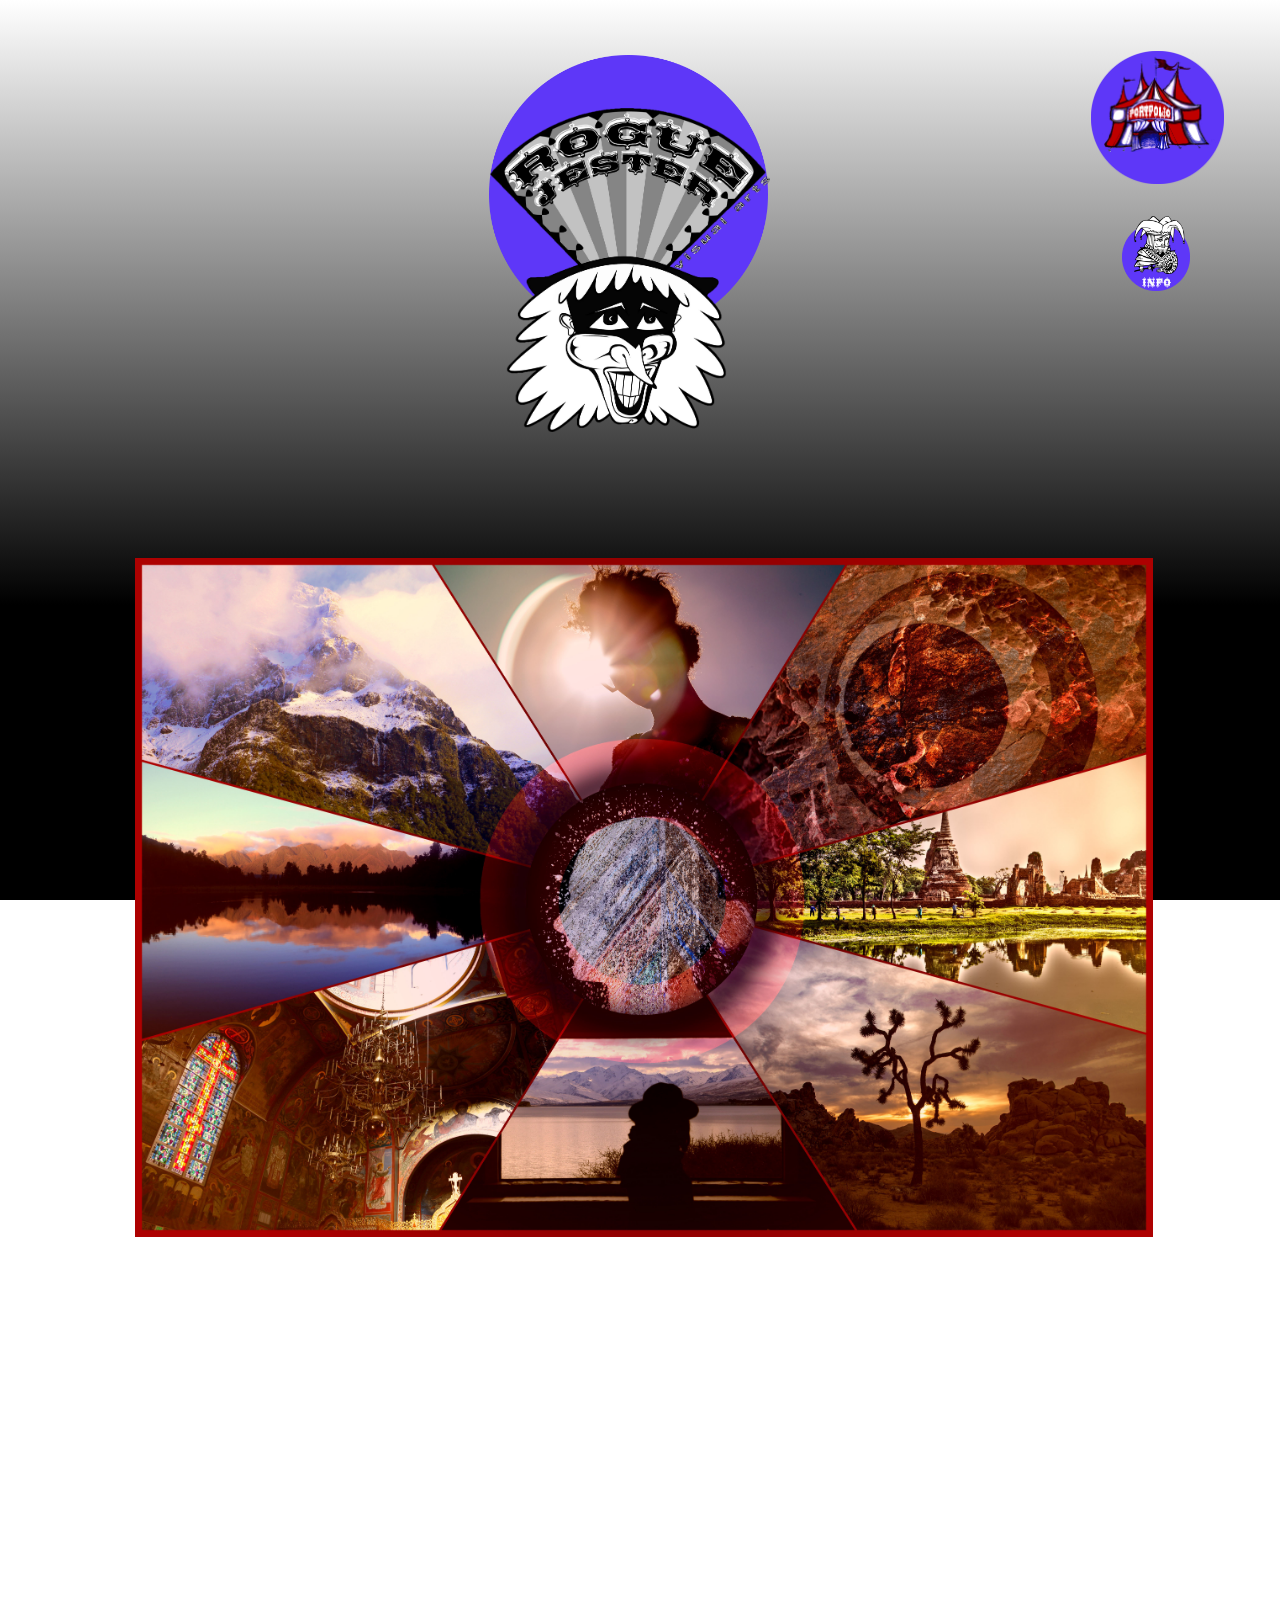
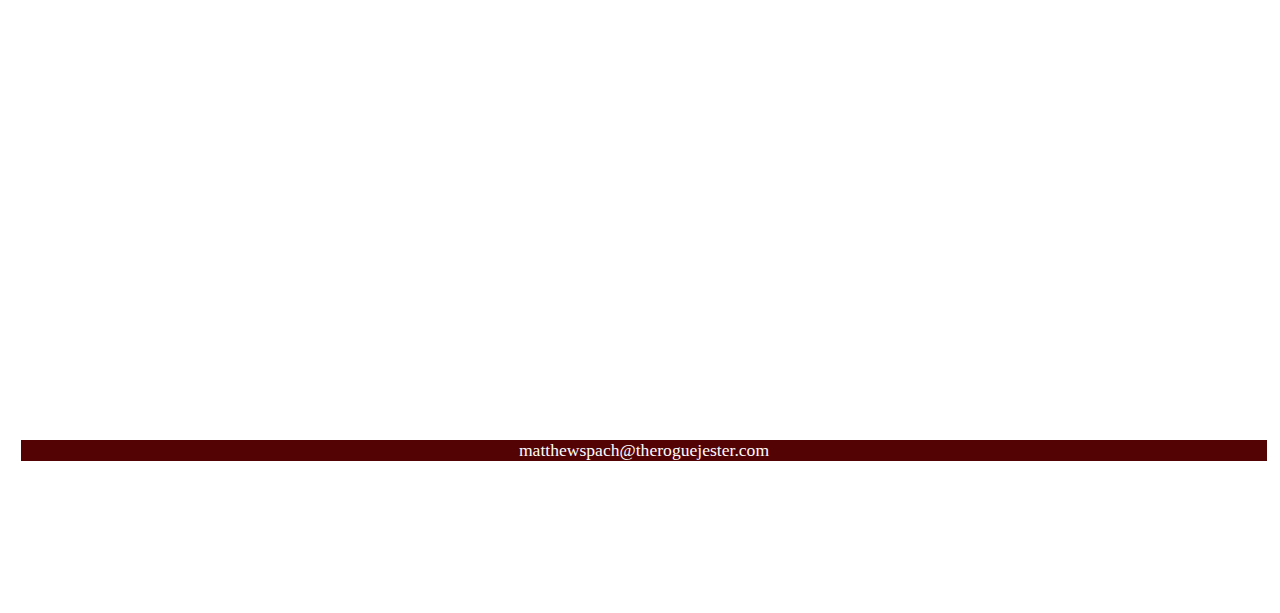
==== index.html @ 05976e5c "first commit" ====
<!doctype html>

<html>

<title> The Rogue Jester - Visual Arts by Matthew Spach </title>

<head>


<meta charset="UTF-8">
<link href="StyleSite1.css" rel="stylesheet" type="text/css">

<img src="Images/Layer_0.png" alt="" class="rjbw" />
</html>
<a href="portfolio.html"><img src="Images/Portfolio.png" alt="" class="portfolio" /></a><a href="info.html"><img src="Images/Layer_3.png" alt="" width="352" height="403" class="kinginfo"/></a>
<html>

<!--The following script tag downloads a font from the Adobe Edge Web Fonts server for use within the web page. We recommend that you do not modify it.--><script>var __adobewebfontsappname__="dreamweaver"</script><script src="http://use.edgefonts.net/supermercado-one:n4:default.js" type="text/javascript"></script>


</head>

<body class="bodywhole">
<a href="portfolio.html"><img src="Images/Website Home New.jpg" alt="Click to enter Portfolio" width="4842" height="3228" class="homeimage"/></a>

<div class="videocontainer"><iframe src="https://www.youtube.com/embed/3R__Go3u1LI?rel=0&amp;showinfo=0" width="1920" height="1080" frameborder="0" class="video1" allowfullscreen></iframe></div>

</body>

<footer class="foot">
  matthewspach@theroguejester.com
</footer>

</html>
---- StyleSite1.css ----
@charset "UTF-8";
.homeimage {
	width: 80%;
	height: 97%;
	margin-left: 10%;
}
.foot {
	text-align: center;
	font-size: 1.1em;
	;
	;
	font-weight: 400;
	color: #FCFCFC;
	font-family: supermercado-one;
	font-style: normal;
	margin-top: 5%;
	margin-bottom: 12%;
	background-color: #530304;
	margin-left: 1%;
	margin-right: 1%;
}
.rjbw {
	width: 22%;
	height: 0%;
	float: left;
	margin-left: 32%;
	margin-bottom: 4%;
	margin-top: 2%;
	background-image: url(Images/Home.png);
	padding-left: 75px;
	padding-right: 75px;
	padding-bottom: 75px;
	padding-top: 75px;
	background-size: 65% auto;
	background-repeat: no-repeat;
	background-position: 49% 11%;
	-webkit-transition: all 1s ease-in-out 0s;
	-o-transition: all 1s ease-in-out 0s;
	transition: all 1s ease-in-out 0s;
}
.rjbw:hover {
	background-position: 49% 78%;
}
.navhome {
	font-family: supermercado-one;
	font-style: normal;
	font-weight: 400;
	font-size: 5em;
	margin-right: 0%;
	background-color: #605F5F;
	float: left;
}
.bodywhole {
	background-position: 0% 0%;
	background-size: cover;
	background-repeat: no-repeat;
	background-attachment: fixed;
	background-image: -webkit-linear-gradient(90deg,rgba(0,0,0,1.00) 32.80%,rgba(255,255,255,1.00) 100%);
	background-image: -moz-linear-gradient(90deg,rgba(0,0,0,1.00) 32.80%,rgba(255,255,255,1.00) 100%);
	background-image: -o-linear-gradient(90deg,rgba(0,0,0,1.00) 32.80%,rgba(255,255,255,1.00) 100%);
	background-image: linear-gradient(0deg,rgba(0,0,0,1.00) 32.80%,rgba(255,255,255,1.00) 100%);
	max-width: 2000px;
	margin-right: 0px;
	min-width: 280px;
}
.portfolio {
	float: right;
	padding-top: 3%;
	padding-left: 5%;
	padding-bottom: 4%;
	padding-right: 5%;
	background-image: url(Images/Layer_2.png);
	background-repeat: no-repeat;
	background-size: 55% auto;
	background-position: 48% 70%;
	width: 9%;
	-webkit-transition: all 1s ease-in-out 0s;
	-o-transition: all 1s ease-in-out 0s;
	transition: all 1s ease-in-out 0s;
}
.portfolio:hover {
	width: 15%;
	height: inherit;
	background-position: 47% 50%;
}
.kinginfo {
	float: right;
	width: 4%;
	padding-top: 0%;
	padding-right: 2%;
	padding-bottom: 5%;
	padding-left: 2%;
	height: auto;
	background-image: url(Images/INFO.png);
	background-repeat: no-repeat;
	background-size: 67% auto;
	background-position: 41% 13%;
	-webkit-transition: all 1s ease-in-out 0s;
	-o-transition: all 1s ease-in-out 0s;
	transition: all 1s ease-in-out 0s;
	margin-top: 1%;
	margin-left: 4%;
	margin-right: 5.5%;
}
.kinginfo:hover {
	width: 10%;
	background-position: 35% 65%;
}
.photo1 {
	width: 80%;
	height: auto;
	margin-left: 10%;
}
.photo2 {
	width: 51.3%;
	height: auto;
	margin-left: 10%;
	float: left;
	padding-top: 0px;
	margin-top: 10px;
}
.photo3 {
	height: auto;
	width: 27.3%;
	margin-left: 1%;
	margin-top: 10px;
}
.photo4 {
	height: auto;
	width: 54.6%;
	margin-top: 10px;
	margin-left: 1%;
	margin-right: 0%;
}
.photo5 {
	height: auto;
	width: 24.3%;
	margin-top: 10px;
	margin-left: 10%;
	float: left;
}
.photo6 {
	height: auto;
	width: 54.4%;
	margin-top: 10px;
	margin-left: 10%;
}
.photo7 {
	height: auto;
	width: 24.3%;
	margin-left: 1%;
	margin-top: 10px;
	margin-right: 0%;
}
.photo8 {
	height: auto;
	width: 70
.%;
	margin-top: 10px;
	margin-left: 15%;
	width: 70%;
}
.photo10 {
	height: auto;
	width: 39%;
	margin-left: 10%;
	margin-top: 10px;
}
.photo11 {
	height: auto;
	width: 39%;
	margin-left: 1%;
}
.photo13 {
	height: auto;
	width: 39%;
	margin-left: 1%;
	margin-top: 10px;
}
.photo14 {
	margin-left: 10%;
	margin-top: 10px;
	height: auto;
	width: 79.5%;
}
.photo15 {
	height: auto;
	width: 21.2%;
	margin-left: 10%;
	margin-top: 10px;
}
.photo16 {
	margin-top: 10px;
	margin-left: 1%;
	height: auto;
	width: 57%;
}
.photo18 {
	height: auto;
	width: 80%;
	margin-top: 10px;
	margin-left: 10%;
}
.photo19 {
	margin-top: 10px;
	margin-left: 10%;
	height: auto;
	width: 39.3%;
}
.photo20 {
	height: auto;
	width: 39.3%;
	margin-left: 1%;
	margin-top: 10px;
}
.photo22 {
	margin-top: 10px;
	margin-left: 10%;
	height: auto;
	width: 39%;
}
.photo24 {
	margin-top: 10px;
	margin-left: 10%;
	height: auto;
	width: 80%;
}
.photo25 {
	margin-left: 10%;
	margin-top: 10px;
	width: 39%;
	height: auto;
}
.photo26 {
	margin-left: 1%;
	width: 39%;
	height: auto;
}
.photo35 {
	margin-top: 10px;
	margin-left: 15%;
	height: auto;
	width: 70%;
}
.photo36 {
	height: auto;
	width: 70%;
	margin-top: 10px;
	margin-left: 15%;
}
.video1 {
	visibility: visible;
}
.videocontainer {
	position: relative;
	padding-top: 10px;
	overflow-x: hidden;
	overflow-y: hidden;
	padding-bottom: 56.25%;
	margin-right: 10%;
	margin-left: 10%;
	max-width: 1280px;
	margin-top: 10px;
	max-height: 720px;
}
.videocontainer iframe {
	position: absolute;
	width: 100%;
	height: 100%;
}

@media (min-width:700px) and (max-width:1550px){
}

@media (min-width: 1550px){
.kinginfo {
	float: right;
	width: 5%;
	padding-right: 2%;
	padding-bottom: 7%;
	padding-left: 2%;
	height: auto;
	background-image: url(Images/INFO.png);
	background-repeat: no-repeat;
	background-size: 62% auto;
	background-position: 41% 28%;
	-webkit-transition: all 1s ease-in-out 0s;
	-o-transition: all 1s ease-in-out 0s;
	transition: all 1s ease-in-out 0s;
	margin-left: 13%;
	margin-top: -1px;
}
.rjbw:hover {
	background-position: 49% 85%;
}
.kinginfo:hover {
	width: 10%;
	background-position: 40% 48%;
}
}

@media (max-width:700px){
.rjbw {
	width: 25%;
	background-image: url(Images/Home.png);
	background-size: 78% auto;
	background-repeat: no-repeat;
	background-position: 54% 11%;
	-webkit-transition: all 1s ease-in-out 0s;
	-o-transition: all 1s ease-in-out 0s;
	transition: all 1s ease-in-out 0s;
	padding-top: 10%;
	padding-left: 6%;
	padding-right: 5%;
	padding-bottom: 10%;
	height: auto;
	margin-left: 0px;
	margin-top: 0px;
	margin-right: 0px;
}
.rjbw:hover {
	background-position: 54% 78%;
}
.portfolio {
	float: left;
	padding-top: 10%;
	padding-left: 4%;
	padding-bottom: 10%;
	padding-right: 4%;
	background-image: url(Images/Layer_2.png);
	background-repeat: no-repeat;
	background-size: 61% auto;
	background-position: 46% 60%;
	width: 20%;
	-webkit-transition: all 1s ease-in-out 0s;
	-o-transition: all 1s ease-in-out 0s;
	transition: all 1s ease-in-out 0s;
	height: auto;
	margin-left: 0px;
	margin-top: 0px;
	margin-right: -5%;
	margin-bottom: 0px;
	min-width: 0px;
	right: auto;
}
.portfolio:hover {
	width: 24%;
	height: auto;
	background-position: 45% 50%;
}
.kinginfo {
	float: left;
	width: 9%;
	padding-top: 15%;
	padding-right: 5%;
	padding-bottom: 10%;
	padding-left: 3%;
	height: auto;
	background-image: url(Images/INFO.png);
	background-repeat: no-repeat;
	background-size: 60% auto;
	background-position: 28% 68%;
	-webkit-transition: all 1s ease-in-out 0s;
	-o-transition: all 1s ease-in-out 0s;
	transition: all 1s ease-in-out 0s;
}
.kinginfo:hover {
	width: 12%;
	background-position: 30% 66%;
	padding-top: 11%;
}
.foot {
	text-align: center;
	font-size: 0.8em;
	;
	;
	font-weight: 400;
	color: #FCFCFC;
	font-family: supermercado-one;
	font-style: normal;
	margin-top: 5%;
	margin-bottom: 12%;
	background-color: #530304;
}
.relax {
	font-size: small;
}
}
.infoimage {
	width: 70%;
	height: auto;
	margin-left: 15%;
	float: left;
	margin-right: 15%;
}
.bodytext {
	font-family: supermercado-one;
	font-size: large;
	font-style: normal;
	font-weight: 400;
	border: medium solid #AB0510;
	width: 90%;
	height: auto;
	margin-bottom: 3%;
	padding-left: 11px;
	margin-top: 10px;
	clear: left;
	padding-right: 11px;
}
.aboutparagraph {
	width: 80%;
	margin-left: 11%;
	font-family: supermercado-one;
	font-style: normal;
	font-weight: 400;
}
.jester {
	width: 50%;
	height: 50%;
	margin-left: 24%;
	margin-top: 10px;
}
.relax {
	text-align: center;
}
.photo27 {
}
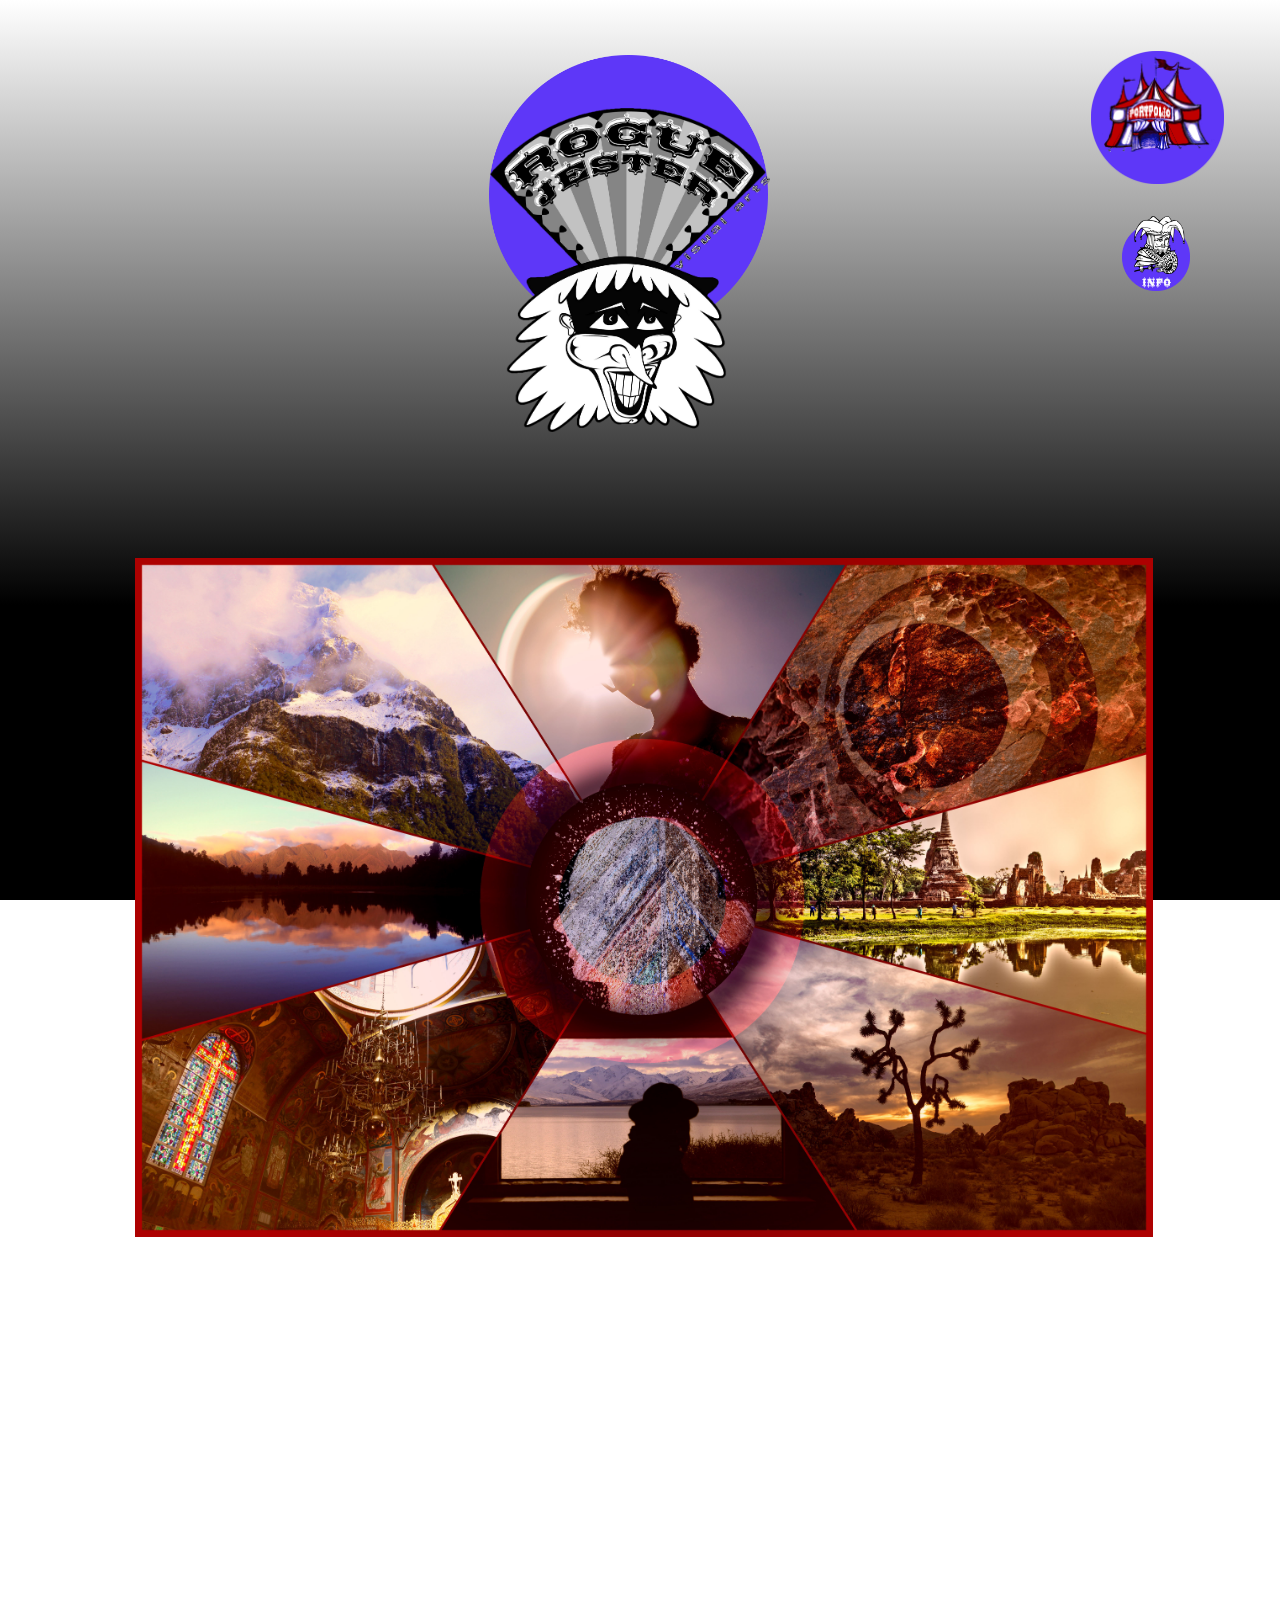
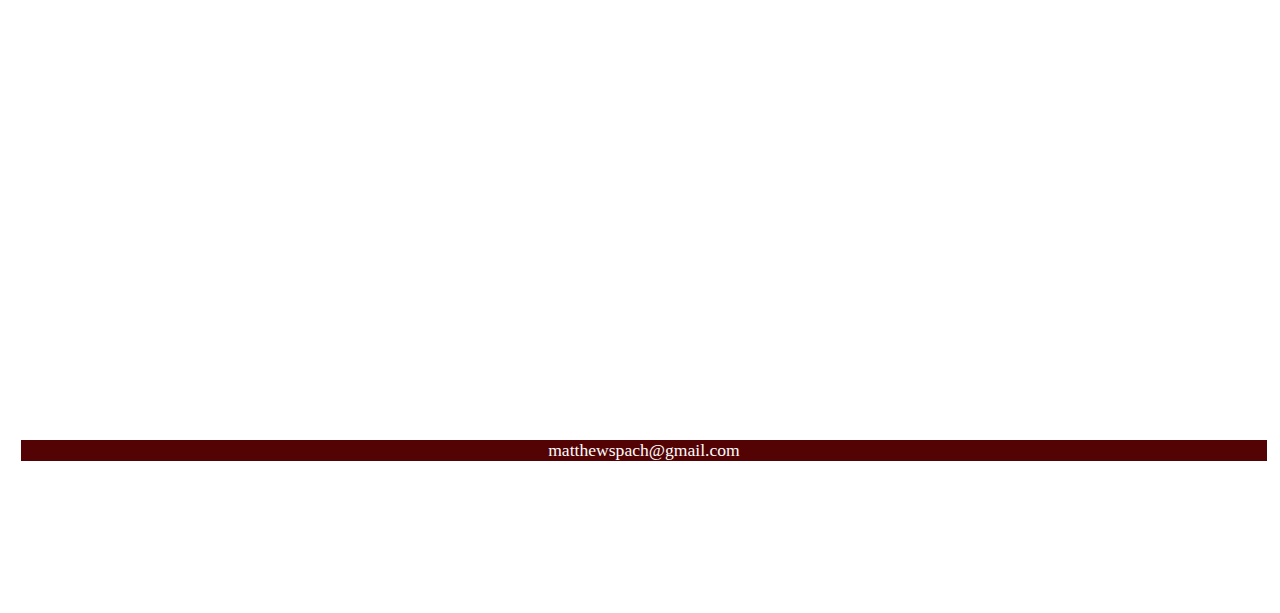
==== commit 0193859f: "change email adress on html" ====
--- a/index.html
+++ b/index.html
@@ -28,7 +28,7 @@
 </body>
 
 <footer class="foot">
-  matthewspach@theroguejester.com
+  matthewspach@gmail.com
 </footer>
 
 </html>
